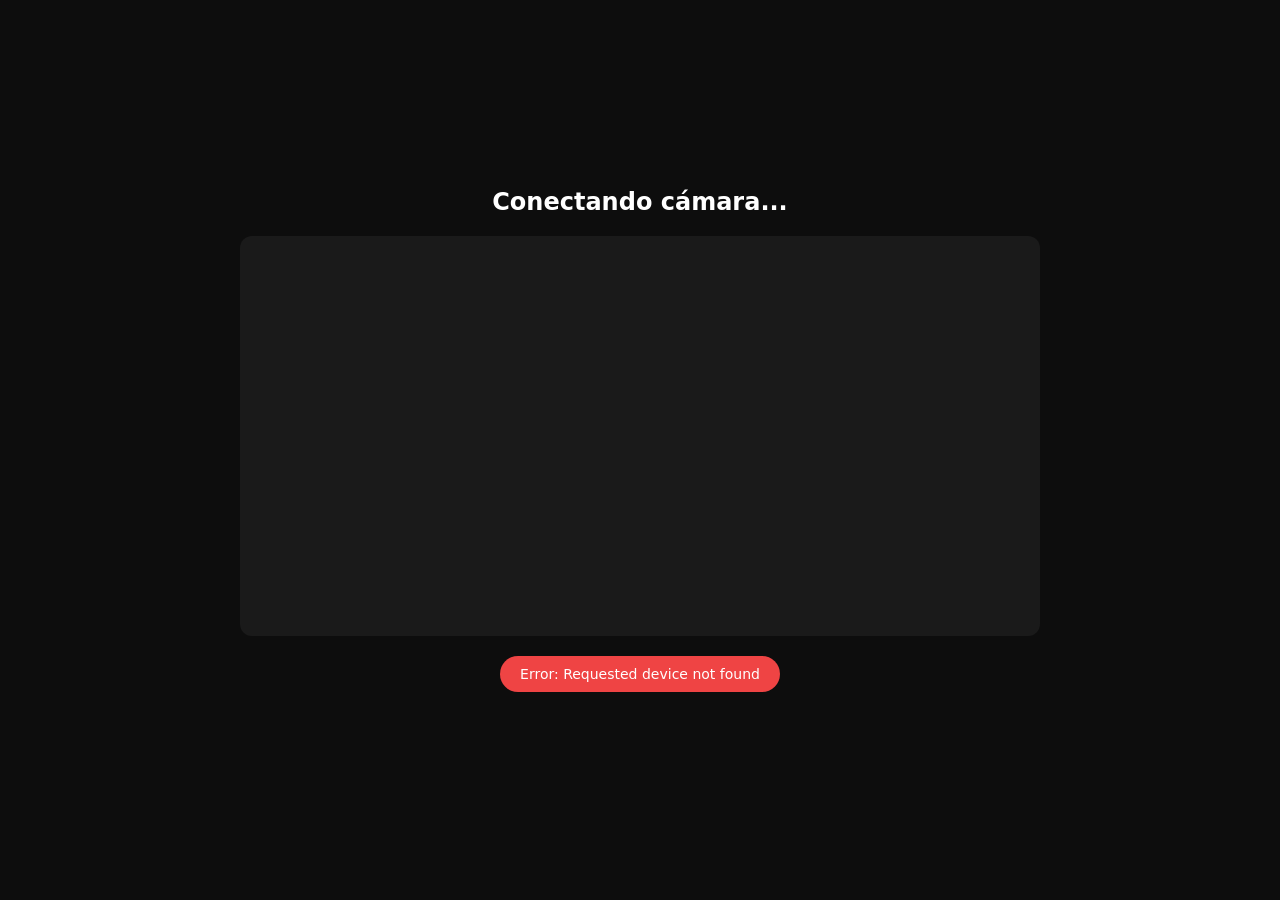
==== remote_view/index.html @ a9fcf0da "Simplificar control gestual" ====
<!DOCTYPE html>
<html lang="es">
<head>
    <meta charset="UTF-8">
    <meta name="viewport" content="width=device-width, initial-scale=1.0">
    <title>Vista Remota - Cámara</title>
    <style>
        * { margin: 0; padding: 0; box-sizing: border-box; }
        body {
            font-family: system-ui, sans-serif;
            background: #0d0d0d;
            color: white;
            min-height: 100vh;
            display: flex;
            flex-direction: column;
            align-items: center;
            justify-content: center;
            padding: 20px;
        }
        video {
            width: 100%;
            max-width: 800px;
            border-radius: 12px;
            background: #1a1a1a;
        }
        #status {
            margin: 20px 0;
            padding: 10px 20px;
            border-radius: 20px;
            font-size: 14px;
        }
        .connecting { background: #fbbf24; color: black; }
        .connected { background: #22c55e; color: white; }
        .error { background: #ef4444; color: white; }
        h1 { margin-bottom: 20px; font-size: 1.5rem; }
    </style>
</head>
<body>
    <h1>Conectando cámara...</h1>
    <video id="video" autoplay playsinline muted></video>
    <div id="status" class="connecting">Esperando permisos...</div>

    <script>
        const video = document.getElementById('video');
        const status = document.getElementById('status');
        const wsUrl = `ws://${window.location.host}/ws`;
        let ws;

        async function startCamera() {
            try {
                const stream = await navigator.mediaDevices.getUserMedia({
                    video: true,
                    audio: true
                });
                video.srcObject = stream;
                status.textContent = 'Cámara conectada';
                status.className = 'connected';
                connectWebSocket(stream);
            } catch (err) {
                status.textContent = 'Error: ' + err.message;
                status.className = 'error';
                console.error(err);
            }
        }

        function connectWebSocket(stream) {
            ws = new WebSocket(wsUrl);
            
            ws.onopen = () => {
                status.textContent = 'Conectado al servidor';
                status.className = 'connected';
                stream.getTracks().forEach(track => {
                    ws.send(JSON.stringify({ type: 'track', track: track.kind }));
                });
            };

            ws.onmessage = async (event) => {
                const data = JSON.parse(event.data);
                if (data.type === 'offer') {
                    const pc = new RTCPeerConnection({
                        iceServers: [{ urls: 'stun:stun.l.google.com:19302' }]
                    });
                    stream.getTracks().forEach(track => pc.addTrack(track, stream));
                    pc.onicecandidate = e => {
                        if (e.candidate) ws.send(JSON.stringify({ type: 'ice-candidate', candidate: e.candidate }));
                    };
                    await pc.setRemoteDescription(data.sdp);
                    const answer = await pc.createAnswer();
                    await pc.setLocalDescription(answer);
                    ws.send(JSON.stringify({ type: 'answer', sdp: answer }));
                }
            };

            ws.onerror = () => {
                status.textContent = 'Error de conexión';
                status.className = 'error';
            };
        }

        startCamera();
    </script>
</body>
</html>
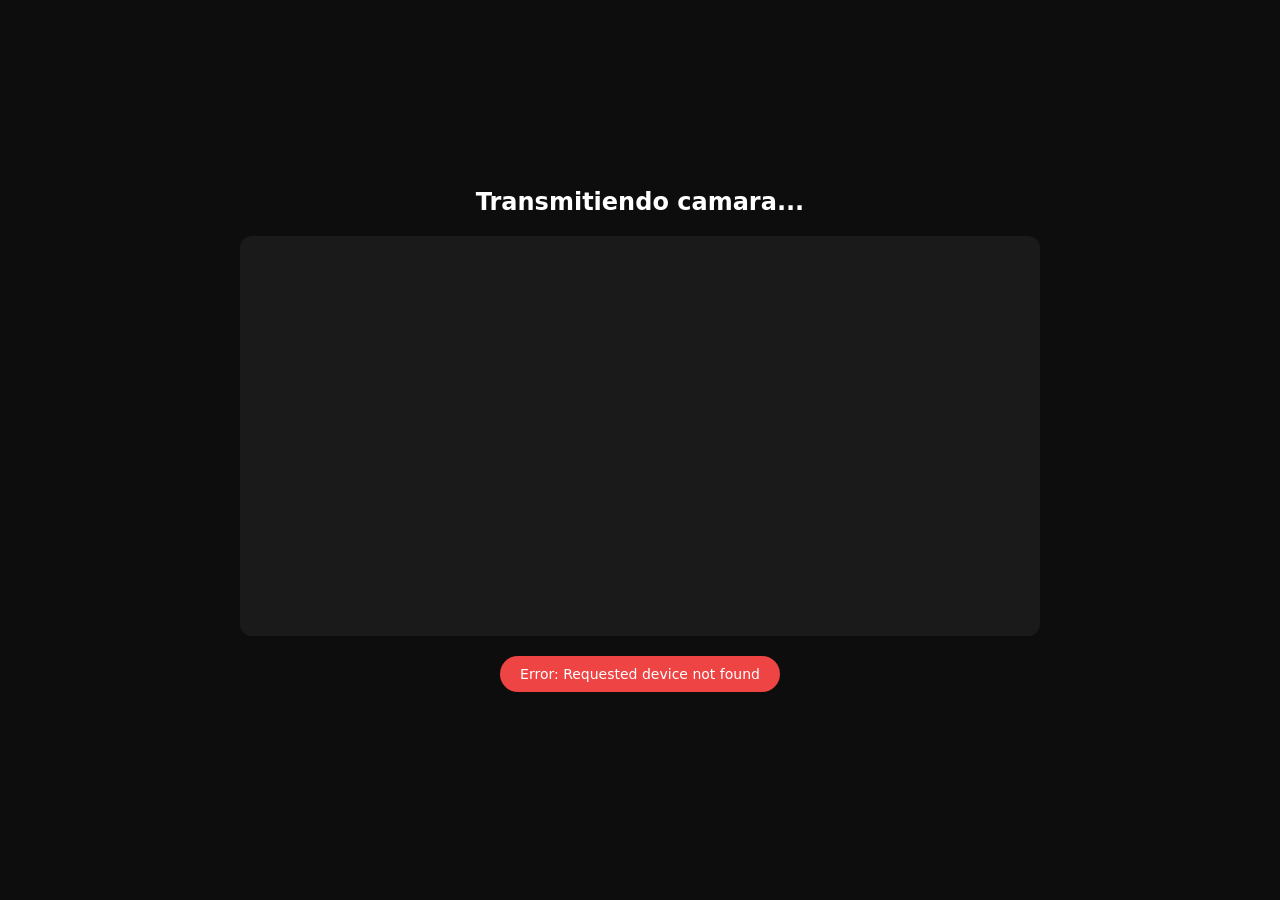
==== commit c33db45a: "Actualizacion de control manual y vista remota" ====
--- a/remote_view/index.html
+++ b/remote_view/index.html
@@ -3,7 +3,7 @@
 <head>
     <meta charset="UTF-8">
     <meta name="viewport" content="width=device-width, initial-scale=1.0">
-    <title>Vista Remota - Cámara</title>
+    <title>Vista Remota - Camara</title>
     <style>
         * { margin: 0; padding: 0; box-sizing: border-box; }
         body {
@@ -36,68 +36,132 @@
     </style>
 </head>
 <body>
-    <h1>Conectando cámara...</h1>
+    <h1>Transmitiendo camara...</h1>
     <video id="video" autoplay playsinline muted></video>
     <div id="status" class="connecting">Esperando permisos...</div>
 
     <script>
         const video = document.getElementById('video');
         const status = document.getElementById('status');
-        const wsUrl = `ws://${window.location.host}/ws`;
+        const protocol = window.location.protocol === 'https:' ? 'wss' : 'ws';
+        const wsUrl = `${protocol}://${window.location.host}/ws`;
+        const peers = new Map();
         let ws;
+        let localStream;
+
+        function setStatus(message, className) {
+            status.textContent = message;
+            status.className = className;
+        }
+
+        async function createPeer(viewerId) {
+            if (peers.has(viewerId)) {
+                return peers.get(viewerId);
+            }
+
+            const pc = new RTCPeerConnection({
+                iceServers: [{ urls: 'stun:stun.l.google.com:19302' }]
+            });
+
+            localStream.getTracks().forEach(track => pc.addTrack(track, localStream));
+            pc.onicecandidate = event => {
+                if (event.candidate && ws?.readyState === WebSocket.OPEN) {
+                    ws.send(JSON.stringify({
+                        type: 'ice-candidate',
+                        candidate: event.candidate,
+                        target: viewerId
+                    }));
+                }
+            };
+
+            pc.onconnectionstatechange = () => {
+                if (pc.connectionState === 'connected') {
+                    setStatus('Transmitiendo camara', 'connected');
+                }
+
+                if (['failed', 'closed', 'disconnected'].includes(pc.connectionState)) {
+                    peers.delete(viewerId);
+                }
+            };
+
+            peers.set(viewerId, pc);
+            return pc;
+        }
 
         async function startCamera() {
             try {
-                const stream = await navigator.mediaDevices.getUserMedia({
+                localStream = await navigator.mediaDevices.getUserMedia({
                     video: true,
                     audio: true
                 });
-                video.srcObject = stream;
-                status.textContent = 'Cámara conectada';
-                status.className = 'connected';
-                connectWebSocket(stream);
+                video.srcObject = localStream;
+                setStatus('Camara conectada, esperando visor...', 'connected');
+                connectWebSocket();
             } catch (err) {
-                status.textContent = 'Error: ' + err.message;
-                status.className = 'error';
+                setStatus('Error: ' + err.message, 'error');
                 console.error(err);
             }
         }
 
-        function connectWebSocket(stream) {
+        function connectWebSocket() {
             ws = new WebSocket(wsUrl);
-            
+
             ws.onopen = () => {
-                status.textContent = 'Conectado al servidor';
-                status.className = 'connected';
-                stream.getTracks().forEach(track => {
-                    ws.send(JSON.stringify({ type: 'track', track: track.kind }));
-                });
+                ws.send(JSON.stringify({ role: 'broadcaster' }));
+                setStatus('Conectado al servidor', 'connected');
             };
 
             ws.onmessage = async (event) => {
                 const data = JSON.parse(event.data);
-                if (data.type === 'offer') {
-                    const pc = new RTCPeerConnection({
-                        iceServers: [{ urls: 'stun:stun.l.google.com:19302' }]
-                    });
-                    stream.getTracks().forEach(track => pc.addTrack(track, stream));
-                    pc.onicecandidate = e => {
-                        if (e.candidate) ws.send(JSON.stringify({ type: 'ice-candidate', candidate: e.candidate }));
-                    };
+
+                if (data.type === 'viewer-ready') {
+                    setStatus('Visor conectado, esperando negociacion...', 'connected');
+                    return;
+                }
+
+                if (data.type === 'offer' && data.from) {
+                    const pc = await createPeer(data.from);
                     await pc.setRemoteDescription(data.sdp);
                     const answer = await pc.createAnswer();
                     await pc.setLocalDescription(answer);
-                    ws.send(JSON.stringify({ type: 'answer', sdp: answer }));
+                    ws.send(JSON.stringify({
+                        type: 'answer',
+                        sdp: answer,
+                        target: data.from
+                    }));
+                    return;
+                }
+
+                if (data.type === 'ice-candidate' && data.from) {
+                    const pc = await createPeer(data.from);
+                    await pc.addIceCandidate(data.candidate);
+                    return;
+                }
+
+                if (data.type === 'viewer-left' && data.viewer_id) {
+                    peers.get(data.viewer_id)?.close();
+                    peers.delete(data.viewer_id);
+                    if (peers.size === 0) {
+                        setStatus('Esperando un visor...', 'connecting');
+                    }
+                    return;
+                }
+
+                if (data.type === 'error') {
+                    setStatus(data.message || 'Error del servidor', 'error');
                 }
             };
 
             ws.onerror = () => {
-                status.textContent = 'Error de conexión';
-                status.className = 'error';
+                setStatus('Error de conexion', 'error');
+            };
+
+            ws.onclose = () => {
+                setStatus('Servidor desconectado', 'error');
             };
         }
 
         startCamera();
     </script>
 </body>
-</html>+</html>
